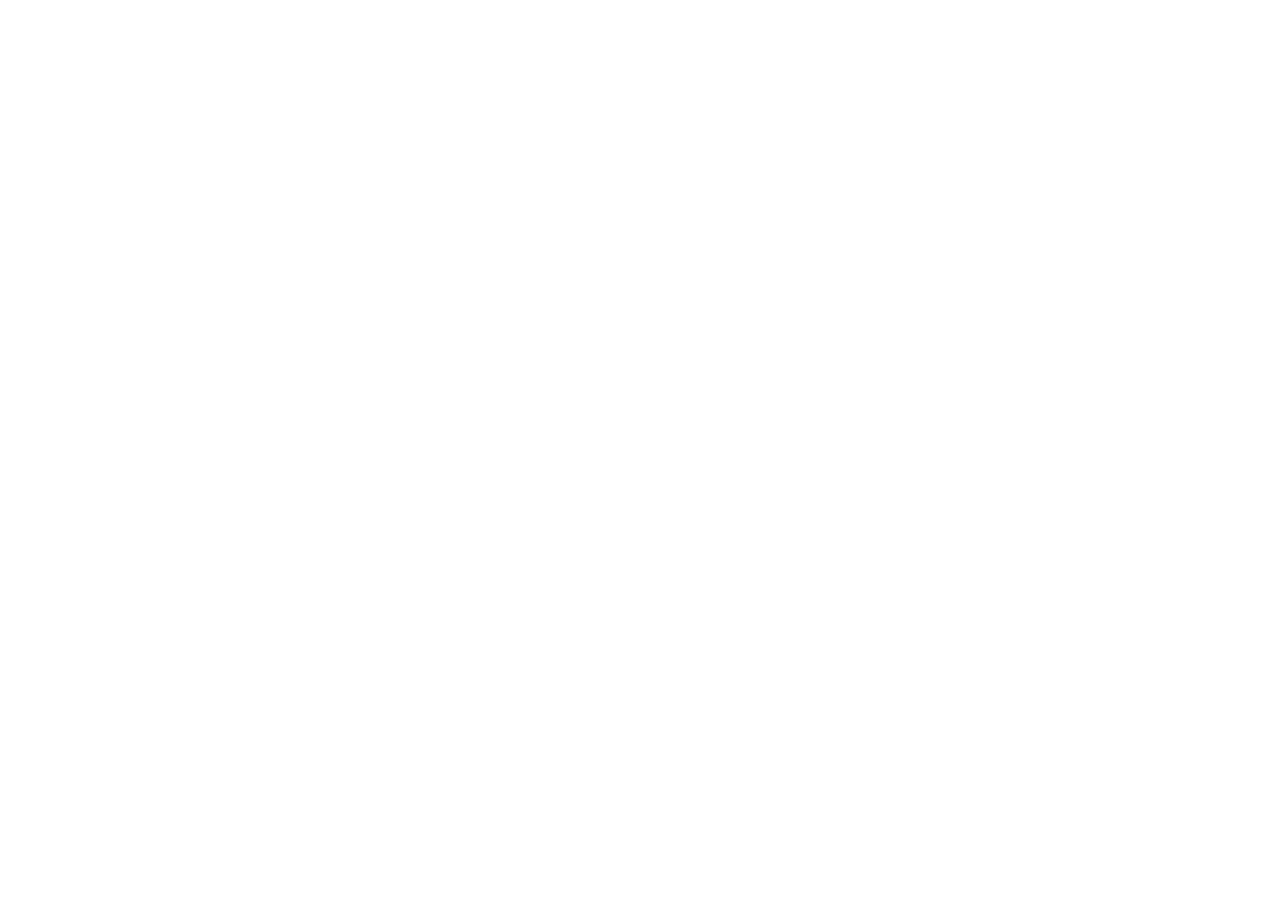
==== test.html @ c70958d0 "initial" ====
<!doctype html>
<html lang="en">
  <head>
    <!-- Required meta tags -->
    <meta charset="utf-8">
    <meta name="viewport" content="width=device-width, initial-scale=1, shrink-to-fit=no">

    <!-- style.css -->
    <link rel="stylesheet" href="parallax.css">
    <!-- Google fonts -->
    <link href="https://fonts.googleapis.com/css?family=Poppins:400,500,600" rel="stylesheet">
    <!-- Bootstrap CSS -->
    <link rel="stylesheet" href="https://stackpath.bootstrapcdn.com/bootstrap/4.3.1/css/bootstrap.min.css" integrity="sha384-ggOyR0iXCbMQv3Xipma34MD+dH/1fQ784/j6cY/iJTQUOhcWr7x9JvoRxT2MZw1T" crossorigin="anonymous">
    <!-- Font Awesome -->
    <link rel="stylesheet" href="path/to/font-awesome/css/font-awesome.min.css">
    <title>Header Absolute</title>
  </head>

  <body>

        <div class="parallax-window" data-parallax="scroll" data-z-index="1" data-image-src="https://www.w3schools.com/w3css/img_lights.jpg"></div>

        <div class="parallax-window" data-parallax="scroll" data-position="top" data-bleed="10" data-image-src="https://www.w3schools.com/w3css/img_lights.jpg" data-natural-width="1920" data-natural-height="1000" style="height: 400px;"></div>

  <!-- Optional JavaScript -->
    <!-- jquery, parallax.js -->
    <script src="https://ajax.googleapis.com/ajax/libs/jquery/1.11.0/jquery.min.js"></script>
    <script src="/path/to/parallax.js"></script>
    <script src="https://ajax.googleapis.com/ajax/libs/jquery/1.11.0/jquery.min.js"></script>
    <script src="https://cdn.jsdelivr.net/parallax.js/1.4.2/parallax.min.js"></script>

    <!-- jQuery first, then Popper.js, then Bootstrap JS -->
    <script src="https://code.jquery.com/jquery-3.3.1.slim.min.js" integrity="sha384-q8i/X+965DzO0rT7abK41JStQIAqVgRVzpbzo5smXKp4YfRvH+8abtTE1Pi6jizo" crossorigin="anonymous"></script>
    <script src="https://cdnjs.cloudflare.com/ajax/libs/popper.js/1.14.7/umd/popper.min.js" integrity="sha384-UO2eT0CpHqdSJQ6hJty5KVphtPhzWj9WO1clHTMGa3JDZwrnQq4sF86dIHNDz0W1" crossorigin="anonymous"></script>
    <script src="https://stackpath.bootstrapcdn.com/bootstrap/4.3.1/js/bootstrap.min.js" integrity="sha384-JjSmVgyd0p3pXB1rRibZUAYoIIy6OrQ6VrjIEaFf/nJGzIxFDsf4x0xIM+B07jRM" crossorigin="anonymous"></script>
    <!-- Rellax -->
    <script src ="https://cdnjs.cloudflare.com/ajax/libs/rellax/1.9.1/rellax.min.js"></script>
    <script>
        var rellax = new Rellax('.rellax');
    </script>
  </body>
</html>
---- parallax.css ----
.parallax-window {
	min-height: 400px;
    background: transparent;
    z-index: 1 !important;
}
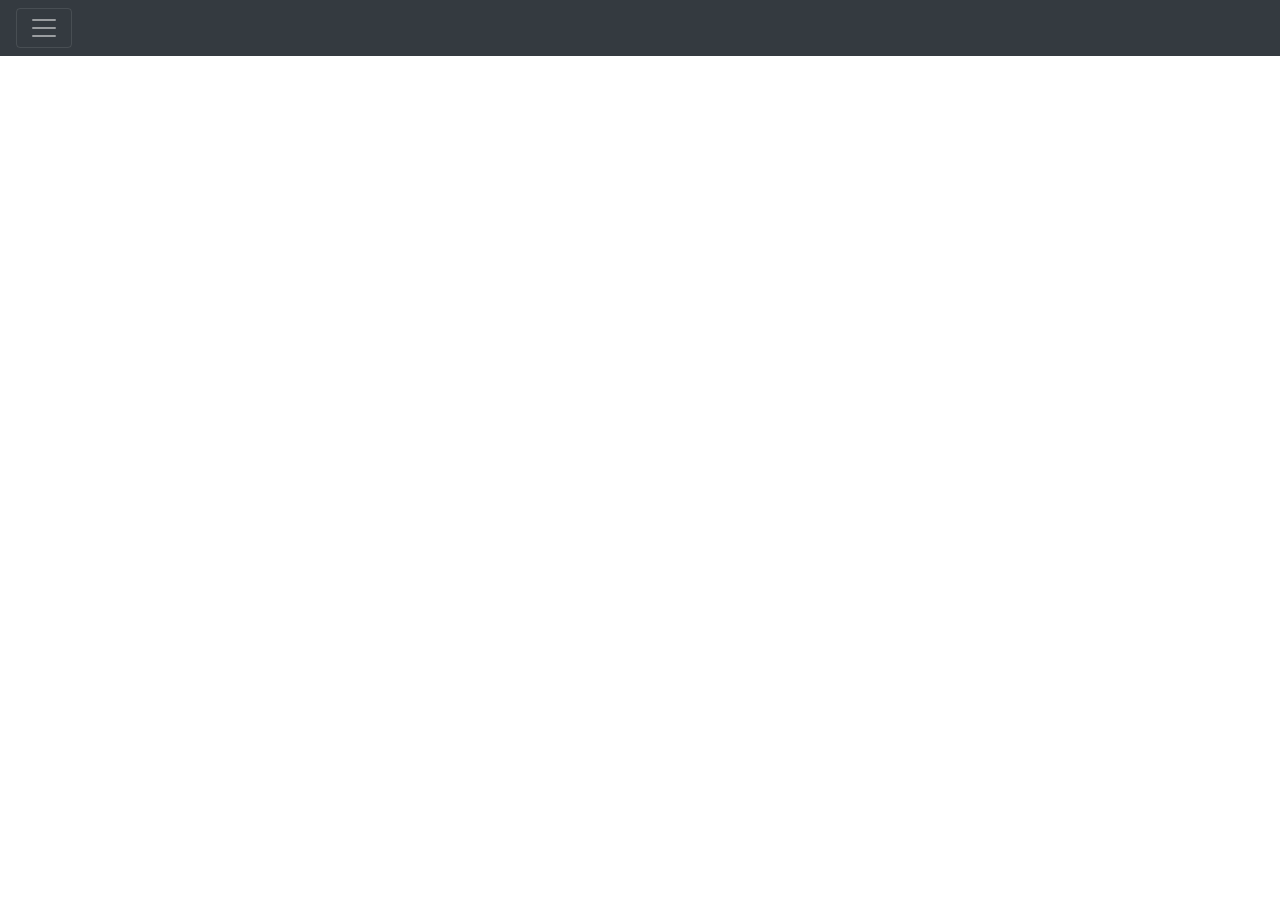
==== commit 307ad4f8: "new" ====
--- a/test.html
+++ b/test.html
@@ -18,9 +18,19 @@
 
   <body>
 
-        <div class="parallax-window" data-parallax="scroll" data-z-index="1" data-image-src="https://www.w3schools.com/w3css/img_lights.jpg"></div>
-
-        <div class="parallax-window" data-parallax="scroll" data-position="top" data-bleed="10" data-image-src="https://www.w3schools.com/w3css/img_lights.jpg" data-natural-width="1920" data-natural-height="1000" style="height: 400px;"></div>
+    <div class="pos-f-t">
+      <div class="collapse" id="navbarToggleExternalContent">
+        <div class="bg-dark p-4">
+          <h4 class="text-white">Collapsed content</h4>
+          <span class="text-muted">Toggleable via the navbar brand.</span>
+        </div>
+      </div>
+      <nav class="navbar navbar-dark bg-dark">
+        <button class="navbar-toggler" type="button" data-toggle="collapse" data-target="#navbarToggleExternalContent" aria-controls="navbarToggleExternalContent" aria-expanded="false" aria-label="Toggle navigation">
+          <span class="navbar-toggler-icon"></span>
+        </button>
+      </nav>
+    </div>
 
   <!-- Optional JavaScript -->
     <!-- jquery, parallax.js -->
--- a/parallax.css
+++ b/parallax.css
@@ -1,5 +1,27 @@
-.parallax-window {
-	min-height: 400px;
-    background: transparent;
-    z-index: 1 !important;
-}+/* .bg-dark {
+    z-index: 1000 !important;
+
+position: fixed !important;
+
+width: 0 !important;
+
+height: 100% !important;
+
+margin-right: 0 !important;
+
+overflow-y: auto !important;
+
+background: blue !important;
+
+-webkit-transition: all 0.5s ease;
+
+-moz-transition: all 0.5s ease;
+
+-o-transition: all 0.5s ease;
+
+right: 1000px !important;
+
+transition: all 0.5s ease;
+
+margin-left: 0 !important;
+} */